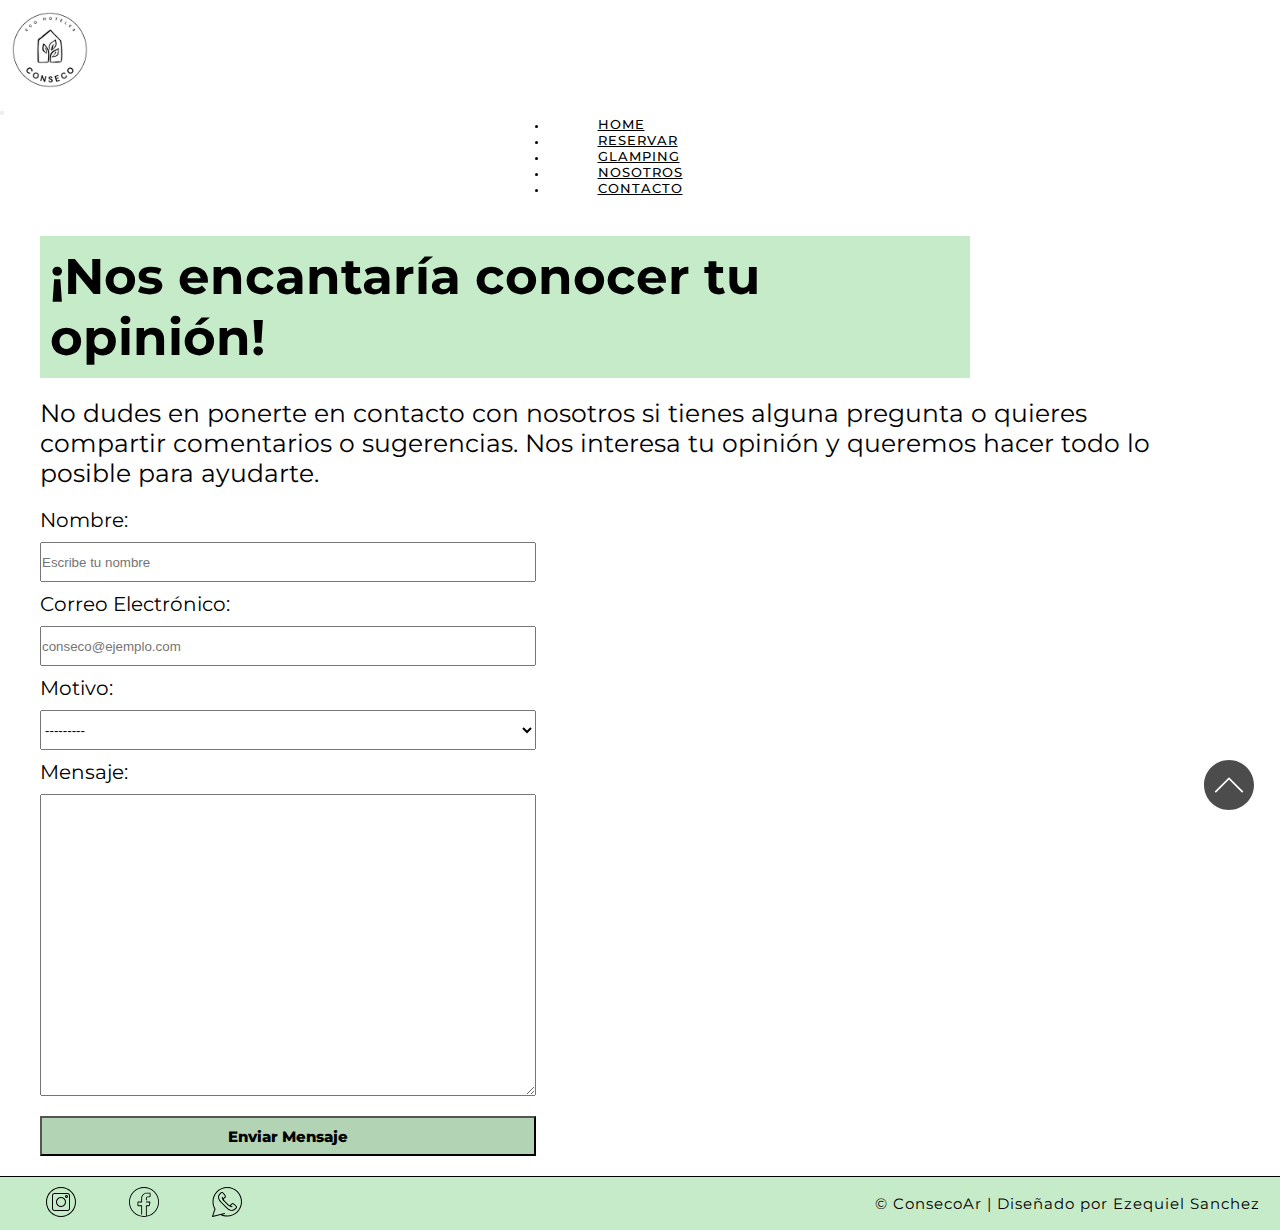
==== paginas/contacto.html @ 82fef8b0 "primer carga del proyecto" ====
<!DOCTYPE html>
<html lang="en">

<head>
    <meta charset="UTF-8">
    <meta http-equiv="X-UA-Compatible" content="IE=edge">
    <meta name="viewport" content="width=device-width, initial-scale=1.0">
    <link href="https://unpkg.com/aos@2.3.1/dist/aos.css" rel="stylesheet">
    <link rel="stylesheet" href="https://cdnjs.cloudflare.com/ajax/libs/animate.css/4.1.1/animate.min.css" />
    <link href="https://cdn.jsdelivr.net/npm/bootstrap@5.1.1/dist/css/bootstrap.min.css" rel="stylesheet"
        integrity="sha384-F3w7mX95PdgyTmZZMECAngseQB83DfGTowi0iMjiWaeVhAn4FJkqJByhZMI3AhiU" crossorigin="anonymous">
    <link rel="stylesheet" href="../css/style.css">
    <title>CONTACTO</title>
    <meta name="keywords" content="glamping, alojamiento, Hotel, eco Hotel, naturaleza, ecologia, hotel sustentable,empresa ecologica">
    <meta name="description" content="¡Nos encantaría conocer tu opinión! No dudes en ponerte en contacto con nosotros si tienes alguna pregunta o quieres compartir comentarios o sugerencias">
</head>

<body>

    <!---------- HEADER ---------->

    <div class="container-fluid">
        <div class="row">
            <div class="d-flex justify-content-center">
                <a href="../index.html">
                    <img class="img-fluid logoPrincipal" src="../imagenes/logo.png" alt="logo">
                </a>
            </div>
        </div>
    </div>

    <header class="container-fluid">
        <nav class="navbar navbar-expand-lg navbar-light ">
            <div class="container-fluid d-flex justify-content-end">
                <button class="navbar-toggler" type="button" data-bs-toggle="collapse" data-bs-target="#navbarNav"
                    aria-controls="navbarNav" aria-expanded="false" aria-label="Toggle navigation">
                    <span class="navbar-toggler-icon "></span>
                </button>
                <div class="collapse navbar-collapse navConseco" id="navbarNav">
                    <ul class="navbar-nav">
                        <li class="nav-item">
                            <a class="nav-link" aria-current="page" href="../index.html">HOME</a>
                        </li>
                        <li class="nav-item">
                            <a class="nav-link" href="reservar.html">RESERVAR</a>
                        </li>
                        <li class="nav-item">
                            <a class="nav-link" href="glamping.html">GLAMPING</a>
                        </li>
                        <li class="nav-item">
                            <a class="nav-link" href="nosotros.html">NOSOTROS</a>
                        </li>
                        <li class="nav-item">
                            <a class="nav-link active" href="contacto.html">CONTACTO</a>
                        </li>
                    </ul>
                </div>
            </div>
        </nav>
    </header>

    <!---------- CONTENT ---------->

    <section class="contactTitle">
        <h1>¡Nos encantaría conocer tu opinión!</h1>
        <h2>No dudes en ponerte en contacto con nosotros si tienes alguna pregunta o quieres compartir comentarios o
            sugerencias. Nos interesa tu opinión y queremos hacer todo lo posible para ayudarte.</h2>
    </section>

    <section class="contactForm">
        <form>
            <div>
                <label for="nombre">Nombre:</label>
                <input required type="text" name="nombre" id="nombre" placeholder="Escribe tu nombre">
            </div>
            <div>
                <label for="email">Correo Electrónico:</label>
                <input required type="email" name="email" id="email" placeholder="conseco@ejemplo.com">
            </div>
            <div>
                <label for="motivo">Motivo:</label>
                <select name="motivo">
                    <option value="" selected="">---------</option>
                    <option value="uno">Soy un anfitrion de Glamping</option>
                    <option value="uno">Tengo una consulta sobre un alojamiento</option>
                    <option value="uno">Necesito una cotización de un alojamiento</option>
                    <option value="uno">Tengo una reserva en ConsECO</option>
                </select>
            </div>
            <div class="textArea">
                <label for="consulta">Mensaje:</label>
                <textarea name="consulta" id="consulta" cols="40" rows="20" maxlength="400"></textarea>
            </div>
            <div class="contactBottom">
                <input type="submit" value="Enviar Mensaje">
            </div>
        </form>

    </section>

    <section class="iconoSubirContainer">
        <a href="#">
            <img src="../imagenes/boton-flecha.svg" alt="Icono para volver al inicio">
        </a>
    </section>

    <!---------- FOOTER ---------->

    <footer>
        <div class="socialMedia">
            <a href="https://www.instagram.com/" target="_blank">
                <img class="img-fluid" width="30" src="../imagenes/instagram.svg" alt="Logo de Instagram">
            </a>
            <a href="https://www.facebook.com/" target="_blank">
                <img class="img-fluid" width="30" src="../imagenes/facebook.svg" alt="Logo de Facebook">
            </a>
            <a href="https://web.whatsapp.com/" target="_blank">
                <img class="img-fluid" width="30" src="../imagenes/whatsapp.svg" alt="Logo de Whatsapp">
            </a>
        </div>

        <div class="copyrightAutor">
            <p>© ConsecoAr | Diseñado por Ezequiel Sanchez </p>
        </div>
    </footer>

    <script src="https://cdn.jsdelivr.net/npm/bootstrap@5.1.1/dist/js/bootstrap.bundle.min.js"
        integrity="sha384-/bQdsTh/da6pkI1MST/rWKFNjaCP5gBSY4sEBT38Q/9RBh9AH40zEOg7Hlq2THRZ" crossorigin="anonymous">
    </script>
    <script src="https://unpkg.com/aos@2.3.1/dist/aos.js"></script>
    <script>
        AOS.init();
    </script>

</body>

</html>
---- css/style.css ----
/*------------------ FONT -------------------- */
@import url("https://fonts.googleapis.com/css2?family=Montserrat:ital,wght@0,100;0,200;0,300;0,400;0,500;0,600;0,700;0,800;0,900;1,100;1,200;1,300;1,400;1,500;1,600;1,700;1,800;1,900&family=Raleway:ital,wght@0,100;0,200;0,300;0,400;0,500;0,600;0,700;0,800;0,900;1,100;1,200;1,300;1,400;1,500;1,600;1,700;1,800;1,900&display=swap");
/* font-family: 'Montserrat', sans-serif;
font-family: 'Raleway', sans-serif;  */
/*------------------ RESET -------------------- */
* {
  padding: 0px;
  margin: 0px;
  -webkit-box-sizing: border-box;
          box-sizing: border-box;
}

html {
  font-size: 62.5%;
}

body {
  font-family: 'Montserrat', sans-serif;
  margin: 0;
}

/*------------------ HEADER-------------------- */
.logoPrincipal {
  width: 10rem;
}

header {
  background-color: rgba(255, 255, 255, 0.85);
}

.navbar {
  padding-bottom: 0rem;
}

.navConseco {
  display: -webkit-box;
  display: -ms-flexbox;
  display: flex;
  -webkit-box-pack: center;
      -ms-flex-pack: center;
          justify-content: center;
}

.navConseco ul li {
  padding: 0 5rem 0 5rem;
}

.navConseco ul li a {
  text-transform: uppercase;
  font-family: "Montserrat", sans-serif;
  font-size: 1.3rem;
  letter-spacing: 1px;
  text-transform: uppercase;
  font-weight: 500;
}

.navConseco ul li:hover {
  background-color: #C6EBC9;
}

.navbar-light .navbar-nav .nav-link {
  color: #000000;
}

.iconoSubirContainer {
  position: fixed;
  right: 2%;
  bottom: 10%;
}

.iconoSubirContainer a img {
  height: 5rem;
  width: 5rem;
  vertical-align: middle;
  border-style: none;
  opacity: 0.7;
}

/*----------------- FOOTER----------------- */
footer {
  background-color: #C6EBC9;
  border-top: 1px solid black;
  display: -webkit-box;
  display: -ms-flexbox;
  display: flex;
  -webkit-box-align: center;
      -ms-flex-align: center;
          align-items: center;
  padding: 1rem 2rem;
}

.socialMedia {
  width: 20%;
  display: -webkit-box;
  display: -ms-flexbox;
  display: flex;
  -ms-flex-pack: distribute;
      justify-content: space-around;
}

.copyrightAutor {
  font-family: "Montserrat", sans-serif;
  font-size: 1.5rem;
  letter-spacing: 1px;
  width: 80%;
  display: -webkit-box;
  display: -ms-flexbox;
  display: flex;
  -webkit-box-pack: end;
      -ms-flex-pack: end;
          justify-content: flex-end;
}

.copyrightAutor p {
  margin-bottom: 0;
}

/*----------------- FOOTER ---------------- */
/*----------------- HOME -------------------------- */
.bannerHome {
  background-image: url(../imagenes/inicio.jpg);
  width: 100%;
  height: 78vh;
  background-position: center center;
  background-size: cover;
  background-repeat: no-repeat;
  background-attachment: fixed;
  display: -webkit-box;
  display: -ms-flexbox;
  display: flex;
  -webkit-box-align: center;
      -ms-flex-align: center;
          align-items: center;
}

.bannerText {
  display: -webkit-box;
  display: -ms-flexbox;
  display: flex;
  -webkit-box-orient: vertical;
  -webkit-box-direction: normal;
      -ms-flex-direction: column;
          flex-direction: column;
  -webkit-box-pack: center;
      -ms-flex-pack: center;
          justify-content: center;
  margin-left: 12rem;
}

.bannerText h1 {
  font-size: 8rem;
  color: white;
  text-transform: uppercase;
  font-family: "Montserrat", sans-serif;
  font-weight: 500;
  width: 50%;
  height: 50%;
  letter-spacing: 2px;
}

.bannerText p {
  font-size: 1.5rem;
  font-style: italic;
  color: white;
  font-weight: 400;
  width: 90%;
  letter-spacing: 1px;
  padding: 1rem;
}

.bannerText button {
  width: 150px;
  font-size: 2rem;
  border: none;
  border-radius: 1rem;
  background-color: #cce2ce77;
  padding: 4px;
  text-align: center;
  -webkit-transition: all 0.5s ease-in-out;
  transition: all 0.5s ease-in-out;
}

.bannerText button a {
  text-decoration: none;
  color: white;
  font-family: "Montserrat", sans-serif;
  font-weight: 400;
  letter-spacing: 1px;
  display: inline-block;
  width: 100%;
  height: 100%;
}

.bannerText button:hover {
  background-color: #C6EBC9;
}

.bannerText button a:hover {
  color: black;
}

.subtitlesHome div h2 {
  display: -webkit-box;
  display: -ms-flexbox;
  display: flex;
  -webkit-box-pack: center;
      -ms-flex-pack: center;
          justify-content: center;
  font-weight: 400;
  -webkit-box-align: center;
      -ms-flex-align: center;
          align-items: center;
  font-size: 3rem;
  height: 15rem;
}

.cardInicio {
  display: -webkit-box;
  display: -ms-flexbox;
  display: flex;
  -webkit-box-pack: space-evenly;
      -ms-flex-pack: space-evenly;
          justify-content: space-evenly;
}

.cardInicio div article {
  height: 320px;
  width: 300px;
  font-family: "Montserrat", sans-serif;
  font-size: 1.3rem;
  letter-spacing: 0.5px;
  display: -webkit-box;
  display: -ms-flexbox;
  display: flex;
  -webkit-box-orient: vertical;
  -webkit-box-direction: normal;
      -ms-flex-direction: column;
          flex-direction: column;
  -webkit-box-align: center;
      -ms-flex-align: center;
          align-items: center;
  background-color: #C6EBC9;
  padding: 1rem;
  margin-bottom: 8rem;
  margin-right: 3rem;
  margin-left: 3rem;
  border-radius: 1rem;
}

.cardInicio div article h3 {
  margin-top: 2rem;
  margin-bottom: 1rem;
  height: 10%;
}

.cardInicio div article img {
  padding: 1rem;
}

.cardInicio div article p {
  width: 100%;
  text-align: center;
}

/*------------ PAGINAS RESERVAR----------------- */
.bannerReservar {
  background-image: url(../imagenes/banner-reservar1.jpg);
  height: 76vh;
  background-position: center center;
  background-size: cover;
  display: -webkit-box;
  display: -ms-flexbox;
  display: flex;
  -webkit-box-pack: center;
      -ms-flex-pack: center;
          justify-content: center;
  -webkit-box-align: center;
      -ms-flex-align: center;
          align-items: center;
}

.searchReservar {
  background-color: #e3f0e4bd;
  height: 50%;
  width: 80%;
  border-radius: 2rem;
  display: -webkit-box;
  display: -ms-flexbox;
  display: flex;
  -webkit-box-pack: space-evenly;
      -ms-flex-pack: space-evenly;
          justify-content: space-evenly;
  -webkit-box-orient: vertical;
  -webkit-box-direction: normal;
      -ms-flex-direction: column;
          flex-direction: column;
  -webkit-box-shadow: 5px 3px 10px 1px;
          box-shadow: 5px 3px 10px 1px;
  padding: 1rem 4rem;
}

.searchReservar h1 {
  font-size: 2rem;
  font-weight: 500;
  letter-spacing: 1px;
  font-family: "Raleway", sans-serif;
  color: black;
}

.botonCotizar {
  display: -webkit-box;
  display: -ms-flexbox;
  display: flex;
  -webkit-box-align: center;
      -ms-flex-align: center;
          align-items: center;
}

.botonCotizar div input {
  padding: 0.9rem 3rem;
  background-color: #C6EBC9;
  border-radius: 1rem;
}

.searchReservar p {
  font-weight: 400;
  font-size: 1.5rem;
  text-align: center;
}

.cardsReservar {
  margin-top: 7rem;
}

.cardsReservar h2 {
  font-size: 3rem;
  letter-spacing: 2px;
  font-weight: 400;
  display: -webkit-box;
  display: -ms-flexbox;
  display: flex;
  -webkit-box-pack: center;
      -ms-flex-pack: center;
          justify-content: center;
  margin-bottom: 8rem;
}

.boxReservar {
  display: -ms-grid;
  display: grid;
  -ms-grid-columns: 1fr 1fr 1fr;
      grid-template-columns: 1fr 1fr 1fr;
  -ms-grid-rows: 45rem 45rem;
      grid-template-rows: 45rem 45rem;
  grid-column-gap: 3rem;
  margin-left: 2rem;
  margin-right: 2rem;
}

.boxReservar div {
  display: -webkit-box;
  display: -ms-flexbox;
  display: flex;
  -webkit-box-orient: vertical;
  -webkit-box-direction: normal;
      -ms-flex-direction: column;
          flex-direction: column;
  -webkit-box-align: center;
      -ms-flex-align: center;
          align-items: center;
  -webkit-transition: all 500ms ease;
  transition: all 500ms ease;
}

.boxReservar div:hover {
  -webkit-transform: scale(1.05);
          transform: scale(1.05);
}

.boxReservar h3 {
  font-size: 2rem;
  height: 4rem;
  display: -webkit-box;
  display: -ms-flexbox;
  display: flex;
  -webkit-box-align: center;
      -ms-flex-align: center;
          align-items: center;
  letter-spacing: 1px;
}

.boxReservar p {
  font-size: 1.5rem;
}

/*----------------- PAGINA GLAMPING----------------- */
.bannerGlamping {
  background-image: url(../imagenes/banner-glamping.jpg);
  height: 76vh;
  background-position: center center;
  background-size: cover;
  display: -webkit-box;
  display: -ms-flexbox;
  display: flex;
  -webkit-box-align: center;
      -ms-flex-align: center;
          align-items: center;
}

.bannerGlamping div {
  display: -webkit-box;
  display: -ms-flexbox;
  display: flex;
  -webkit-box-orient: vertical;
  -webkit-box-direction: normal;
      -ms-flex-direction: column;
          flex-direction: column;
  -webkit-box-pack: center;
      -ms-flex-pack: center;
          justify-content: center;
  height: 80%;
  width: 50%;
  margin-left: 12rem;
}

.bannerGlamping h1 {
  font-size: 8rem;
  color: white;
  text-transform: uppercase;
  font-family: "Montserrat", sans-serif;
  font-weight: 500;
  width: 100%;
  height: 50%;
  letter-spacing: 2px;
}

.bannerGlamping p {
  font-size: 1.5rem;
  font-style: italic;
  color: white;
  font-weight: 400;
  width: 90%;
  letter-spacing: 1px;
  padding: 1rem;
}

.sustainableCard {
  display: -ms-grid;
  display: grid;
  -ms-grid-columns: 1fr 1fr;
      grid-template-columns: 1fr 1fr;
  -ms-grid-rows: 1fr 1fr 1fr;
      grid-template-rows: 1fr 1fr 1fr;
  margin-top: 4rem;
  height: 100vh;
}

.sustainablePicture {
  display: -webkit-box;
  display: -ms-flexbox;
  display: flex;
  -webkit-box-pack: center;
      -ms-flex-pack: center;
          justify-content: center;
}

.sustainableText, .luxuryCard {
  display: -webkit-box;
  display: -ms-flexbox;
  display: flex;
  -webkit-box-orient: vertical;
  -webkit-box-direction: normal;
      -ms-flex-direction: column;
          flex-direction: column;
  -ms-flex-item-align: center;
      align-self: center;
}

.sustainableText h2 {
  font-size: 2.5rem;
  margin-bottom: 1rem;
}

.sustainableText p {
  font-size: 2rem;
  width: 60%;
}

.luxuryCard {
  display: -webkit-box;
  display: -ms-flexbox;
  display: flex;
  -webkit-box-orient: vertical;
  -webkit-box-direction: normal;
      -ms-flex-direction: column;
          flex-direction: column;
  -ms-flex-item-align: center;
      align-self: center;
}

.luxuryCard h2 {
  text-align: right;
  font-size: 2.5rem;
  margin-bottom: 1rem;
}

.luxuryCard p {
  font-size: 2rem;
  text-align: right;
  margin-left: 10rem;
}

/*----------------- PAGINA NOSOTROS----------------- */
.nosotrosTitle {
  display: -webkit-box;
  display: -ms-flexbox;
  display: flex;
  -webkit-box-orient: vertical;
  -webkit-box-direction: normal;
      -ms-flex-direction: column;
          flex-direction: column;
  -webkit-box-align: center;
      -ms-flex-align: center;
          align-items: center;
}

.nosotrosTitle h1 {
  font-weight: 500;
  font-size: 4rem;
  margin-top: 4rem;
  background-color: #C6EBC9;
  padding: 1rem;
}

.nosotrosTitle p {
  font-size: 2rem;
  margin-top: 2rem;
  margin-bottom: 2rem;
  font-style: italic;
}

.consecoHistory {
  display: -webkit-box;
  display: -ms-flexbox;
  display: flex;
  margin-top: 4rem;
  -webkit-box-align: center;
      -ms-flex-align: center;
          align-items: center;
  margin-bottom: 4rem;
}

.historyText {
  width: 70%;
  display: -webkit-box;
  display: -ms-flexbox;
  display: flex;
  -webkit-box-orient: vertical;
  -webkit-box-direction: normal;
      -ms-flex-direction: column;
          flex-direction: column;
  -webkit-box-pack: center;
      -ms-flex-pack: center;
          justify-content: center;
  -webkit-box-align: center;
      -ms-flex-align: center;
          align-items: center;
}

.historyPicture {
  width: 50%;
  display: -webkit-box;
  display: -ms-flexbox;
  display: flex;
  -webkit-box-pack: center;
      -ms-flex-pack: center;
          justify-content: center;
}

.historyText h2 {
  font-size: 3rem;
  margin-bottom: 4rem;
  text-align: center;
}

.historyText p {
  font-size: 2rem;
  width: 57rem;
  text-align: center;
  letter-spacing: 1px;
  line-height: 2.5rem;
}

.historyParagraph {
  margin-top: 1rem;
}

/*----------------- CONTACTO----------------- */
.contactTitle {
  display: -webkit-box;
  display: -ms-flexbox;
  display: flex;
  -webkit-box-orient: vertical;
  -webkit-box-direction: normal;
      -ms-flex-direction: column;
          flex-direction: column;
  margin-left: 4rem;
  margin-top: 4rem;
}

.contactTitle h1 {
  font-size: 5rem;
  background-color: #C6EBC9;
  padding: 1rem;
  width: 75%;
  margin-bottom: 2rem;
}

.contactTitle h2 {
  font-size: 2.5rem;
  font-weight: 400;
  width: 90%;
  margin-bottom: 2rem;
}

.contactForm {
  margin-left: 4rem;
  margin-bottom: 2rem;
}

.contactForm form div {
  display: -webkit-box;
  display: -ms-flexbox;
  display: flex;
  -webkit-box-orient: vertical;
  -webkit-box-direction: normal;
      -ms-flex-direction: column;
          flex-direction: column;
  margin-bottom: 1rem;
  width: 40%;
  font-size: 2rem;
}

.contactForm div input, .contactForm form div select {
  height: 4rem;
  margin-top: 1rem;
  -webkit-transition: all 0.5s ease-in-out;
  transition: all 0.5s ease-in-out;
}

.contactForm div input:focus, .contactForm form div select:focus {
  background-color: #cef7d2da;
  -webkit-transform: scale(1.05);
          transform: scale(1.05);
}

.textArea label {
  margin-bottom: 1rem;
}

.contactBottom input {
  height: 4rem;
  font-size: 1.5rem;
  background-color: #b2d4b4;
  font-family: "Montserrat", sans-serif;
  font-weight: 800;
}

/*----------------- MEDIA ---------------- */
/*-- TABLET --- */
@media (max-width: 950px) {
  .bannerText {
    margin-left: 4rem;
  }
  .bannerText h1 {
    font-size: 6rem;
    width: 100%;
    height: 50%;
    text-align: center;
  }
  .bannerText p {
    width: 100%;
    padding-top: 1rem;
    text-align: center;
  }
  .searchReservar {
    height: 70%;
    width: 80%;
  }
  .searchReservar h1 {
    font-size: 2rem;
  }
  .boxSearch div {
    margin-top: 1rem;
  }
  .botonCotizar div {
    margin-left: 40%;
  }
  .searchReservar p {
    font-size: 1.5rem;
    text-align: center;
  }
  .boxReservar {
    -ms-grid-columns: 1fr 1fr;
        grid-template-columns: 1fr 1fr;
    -ms-grid-rows: 1fr 1fr 1fr;
        grid-template-rows: 1fr 1fr 1fr;
    grid-column-gap: 1rem;
    grid-row-gap: 1rem;
  }
  .boxReservar div img {
    height: 60%;
  }
  .bannerGlamping div {
    height: 40%;
    width: 80%;
    margin: auto;
  }
  .bannerGlamping h1 {
    font-size: 6rem;
    width: 100%;
    height: 50%;
    text-align: center;
  }
  .bannerGlamping p {
    width: 100%;
    padding-top: 1rem;
    text-align: center;
    padding: 0rem;
  }
  .sustainableCard {
    display: -ms-grid;
    display: grid;
    -ms-grid-columns: 1fr 1fr;
        grid-template-columns: 1fr 1fr;
    -ms-grid-rows: 1fr 1fr 1fr;
        grid-template-rows: 1fr 1fr 1fr;
    margin-top: 2rem;
    height: 40vh;
  }
  .sustainableText h2 {
    font-size: 2rem;
    margin-bottom: 1rem;
  }
  .sustainableText p {
    font-size: 1.5rem;
    width: 70%;
  }
  .luxuryCard h2 {
    text-align: right;
    font-size: 2rem;
    margin-bottom: 1rem;
  }
  .luxuryCard p {
    font-size: 1.3rem;
    text-align: right;
    margin-left: 10rem;
  }
  .consecoHistory {
    display: -webkit-box;
    display: -ms-flexbox;
    display: flex;
    -webkit-box-orient: vertical;
    -webkit-box-direction: normal;
        -ms-flex-direction: column;
            flex-direction: column;
  }
  .historyPicture {
    width: 70%;
    margin-top: 1rem;
  }
  .contactForm form div {
    width: 80%;
  }
  footer {
    -webkit-box-orient: vertical;
    -webkit-box-direction: normal;
        -ms-flex-direction: column;
            flex-direction: column;
    -webkit-box-align: center;
        -ms-flex-align: center;
            align-items: center;
  }
  .socialMedia {
    padding-bottom: 1rem;
  }
  .copyrightAutor {
    font-size: 1.5rem;
    width: 80%;
    -webkit-box-pack: center;
        -ms-flex-pack: center;
            justify-content: center;
  }
}

/*-- MOBILE--- */
@media (max-width: 590px) {
  .bannerText {
    margin-left: 0;
  }
  .bannerText h1 {
    font-size: 4rem;
    width: 100%;
    height: 50%;
    text-align: center;
  }
  .bannerText p {
    font-size: 1.2rem;
    width: 100%;
    padding-top: 1rem;
    text-align: center;
  }
  .subtitlesHome div h2 {
    display: -webkit-box;
    display: -ms-flexbox;
    display: flex;
    -webkit-box-pack: center;
        -ms-flex-pack: center;
            justify-content: center;
    font-weight: 400;
    -webkit-box-align: center;
        -ms-flex-align: center;
            align-items: center;
    font-size: 2rem;
    height: 15rem;
  }
  .searchReservar {
    height: 90%;
    width: 90%;
  }
  .searchReservar h1 {
    font-size: 1.5rem;
  }
  .botonCotizar div {
    margin-left: 35%;
  }
  .searchReservar p {
    font-size: 1rem;
  }
  .cardsReservar h2 {
    font-size: 2rem;
  }
  .boxReservar {
    -ms-grid-columns: 1fr;
        grid-template-columns: 1fr;
    -ms-grid-rows: 1fr;
        grid-template-rows: 1fr;
    grid-column-gap: 0rem;
    grid-row-gap: 0rem;
  }
  .boxReservar div img {
    height: 60%;
  }
  .sustainableCard {
    height: 35vh;
    margin-top: 1rem;
  }
  .sustainableText h2 {
    font-size: 1rem;
    margin-bottom: 1rem;
  }
  .sustainableText p {
    font-size: 1rem;
    width: 70%;
  }
  .luxuryCard h2 {
    font-size: 1rem;
  }
  .luxuryCard p {
    font-size: 1rem;
    margin-left: 1rem;
  }
  .nosotrosTitle h1 {
    font-weight: 500;
    font-size: 2.5rem;
  }
  .nosotrosTitle p {
    font-size: 1.5rem;
    text-align: center;
    width: 80%;
  }
  .historyText h2 {
    font-size: 2rem;
  }
  .historyText p {
    font-size: 1rem;
    width: 100%;
    text-align: center;
    letter-spacing: 1px;
    line-height: 1.2rem;
  }
  .contactTitle h1 {
    font-size: 2rem;
  }
  .contactTitle h2 {
    font-size: 1.5rem;
  }
  .contactForm form div {
    width: 80%;
    font-size: 1.5rem;
  }
  footer {
    display: -webkit-box;
    display: -ms-flexbox;
    display: flex;
    -webkit-box-orient: vertical;
    -webkit-box-direction: normal;
        -ms-flex-direction: column;
            flex-direction: column;
    -webkit-box-align: center;
        -ms-flex-align: center;
            align-items: center;
  }
  .socialMedia {
    padding-bottom: 1rem;
  }
  .socialMedia a {
    margin: 0.5rem;
  }
  .copyrightAutor {
    font-size: 1rem;
    letter-spacing: 1px;
    width: 90%;
    display: -webkit-box;
    display: -ms-flexbox;
    display: flex;
    -webkit-box-pack: center;
        -ms-flex-pack: center;
            justify-content: center;
  }
  .iconoSubirContainer a img {
    height: 3rem;
    width: 3rem;
  }
}
/*# sourceMappingURL=style.css.map */
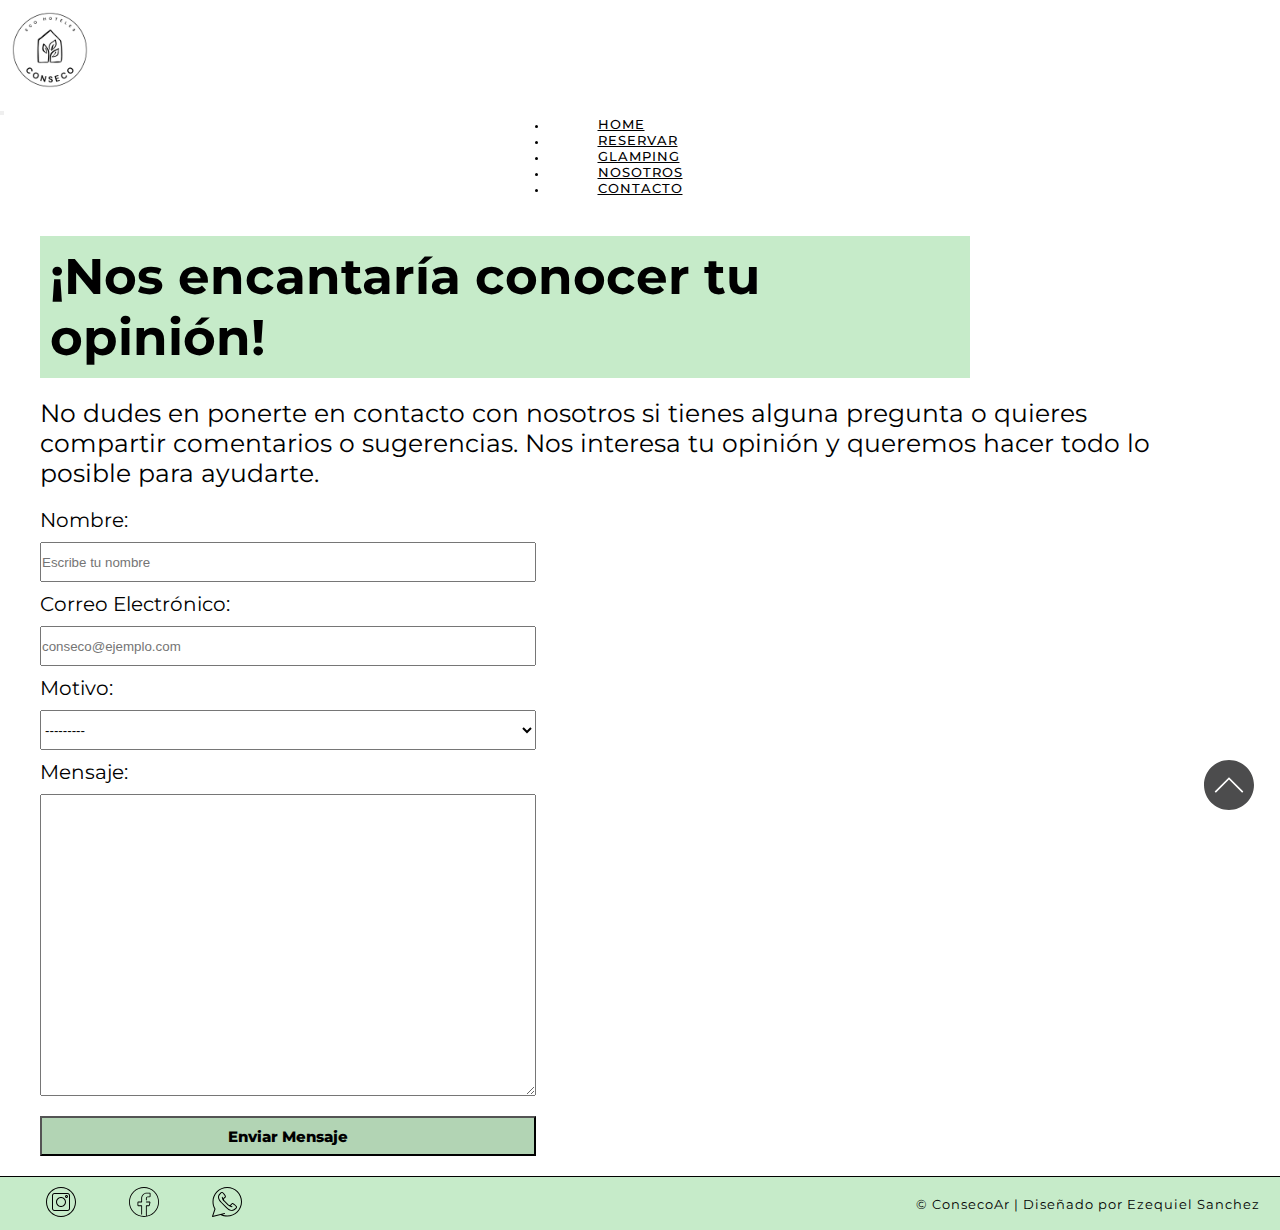
==== commit ba40c8b1: "animacion a los iconos footer" ====
--- a/paginas/contacto.html
+++ b/paginas/contacto.html
@@ -11,6 +11,7 @@
         integrity="sha384-F3w7mX95PdgyTmZZMECAngseQB83DfGTowi0iMjiWaeVhAn4FJkqJByhZMI3AhiU" crossorigin="anonymous">
     <link rel="stylesheet" href="../css/style.css">
     <title>CONTACTO</title>
+    <link rel="shortcut icon" href="../imagenes/logo-pagina.png">
     <meta name="keywords" content="glamping, alojamiento, Hotel, eco Hotel, naturaleza, ecologia, hotel sustentable,empresa ecologica">
     <meta name="description" content="¡Nos encantaría conocer tu opinión! No dudes en ponerte en contacto con nosotros si tienes alguna pregunta o quieres compartir comentarios o sugerencias">
 </head>
@@ -109,13 +110,13 @@
     <footer>
         <div class="socialMedia">
             <a href="https://www.instagram.com/" target="_blank">
-                <img class="img-fluid" width="30" src="../imagenes/instagram.svg" alt="Logo de Instagram">
+                <img class="iconoSocial img-fluid" width="30" src="../imagenes/instagram.svg" alt="Logo de Instagram">
             </a>
             <a href="https://www.facebook.com/" target="_blank">
-                <img class="img-fluid" width="30" src="../imagenes/facebook.svg" alt="Logo de Facebook">
+                <img class="iconoSocial img-fluid" width="30" src="../imagenes/facebook.svg" alt="Logo de Facebook">
             </a>
             <a href="https://web.whatsapp.com/" target="_blank">
-                <img class="img-fluid" width="30" src="../imagenes/whatsapp.svg" alt="Logo de Whatsapp">
+                <img class="iconoSocial img-fluid" width="30" src="../imagenes/whatsapp.svg" alt="Logo de Whatsapp">
             </a>
         </div>
 
--- a/css/style.css
+++ b/css/style.css
@@ -98,9 +98,16 @@
       justify-content: space-around;
 }
 
+.iconoSocial:hover {
+  -webkit-transform: scale(1.1);
+          transform: scale(1.1);
+  -webkit-transition: all 300ms ease-in-out;
+  transition: all 300ms ease-in-out;
+}
+
 .copyrightAutor {
   font-family: "Montserrat", sans-serif;
-  font-size: 1.5rem;
+  font-size: 1.3rem;
   letter-spacing: 1px;
   width: 80%;
   display: -webkit-box;
@@ -223,12 +230,19 @@
           justify-content: space-evenly;
 }
 
+.cardInicio div {
+  display: -webkit-box;
+  display: -ms-flexbox;
+  display: flex;
+  -webkit-box-pack: center;
+      -ms-flex-pack: center;
+          justify-content: center;
+  width: 100%;
+}
+
 .cardInicio div article {
-  height: 320px;
-  width: 300px;
+  width: 20%;
   font-family: "Montserrat", sans-serif;
-  font-size: 1.3rem;
-  letter-spacing: 0.5px;
   display: -webkit-box;
   display: -ms-flexbox;
   display: flex;
@@ -248,8 +262,9 @@
 }
 
 .cardInicio div article h3 {
+  font-size: 2rem;
   margin-top: 2rem;
-  margin-bottom: 1rem;
+  margin-bottom: 2rem;
   height: 10%;
 }
 
@@ -259,6 +274,7 @@
 
 .cardInicio div article p {
   width: 100%;
+  font-size: 1.5rem;
   text-align: center;
 }
 
@@ -682,6 +698,19 @@
     width: 100%;
     padding-top: 1rem;
     text-align: center;
+  }
+  .cardInicio div {
+    -webkit-box-orient: vertical;
+    -webkit-box-direction: normal;
+        -ms-flex-direction: column;
+            flex-direction: column;
+    width: 100%;
+  }
+  .cardInicio div article {
+    width: 70%;
+    margin-bottom: 8rem;
+    margin: auto;
+    margin-bottom: 4rem;
   }
   .searchReservar {
     height: 70%;
@@ -824,6 +853,16 @@
     font-size: 2rem;
     height: 15rem;
   }
+  .cardInicio div article {
+    width: 80%;
+  }
+  .cardInicio div article h3 {
+    font-size: 1.5rem;
+  }
+  .cardInicio div article p {
+    font-size: 1rem;
+    letter-spacing: 1px;
+  }
   .searchReservar {
     height: 90%;
     width: 90%;
